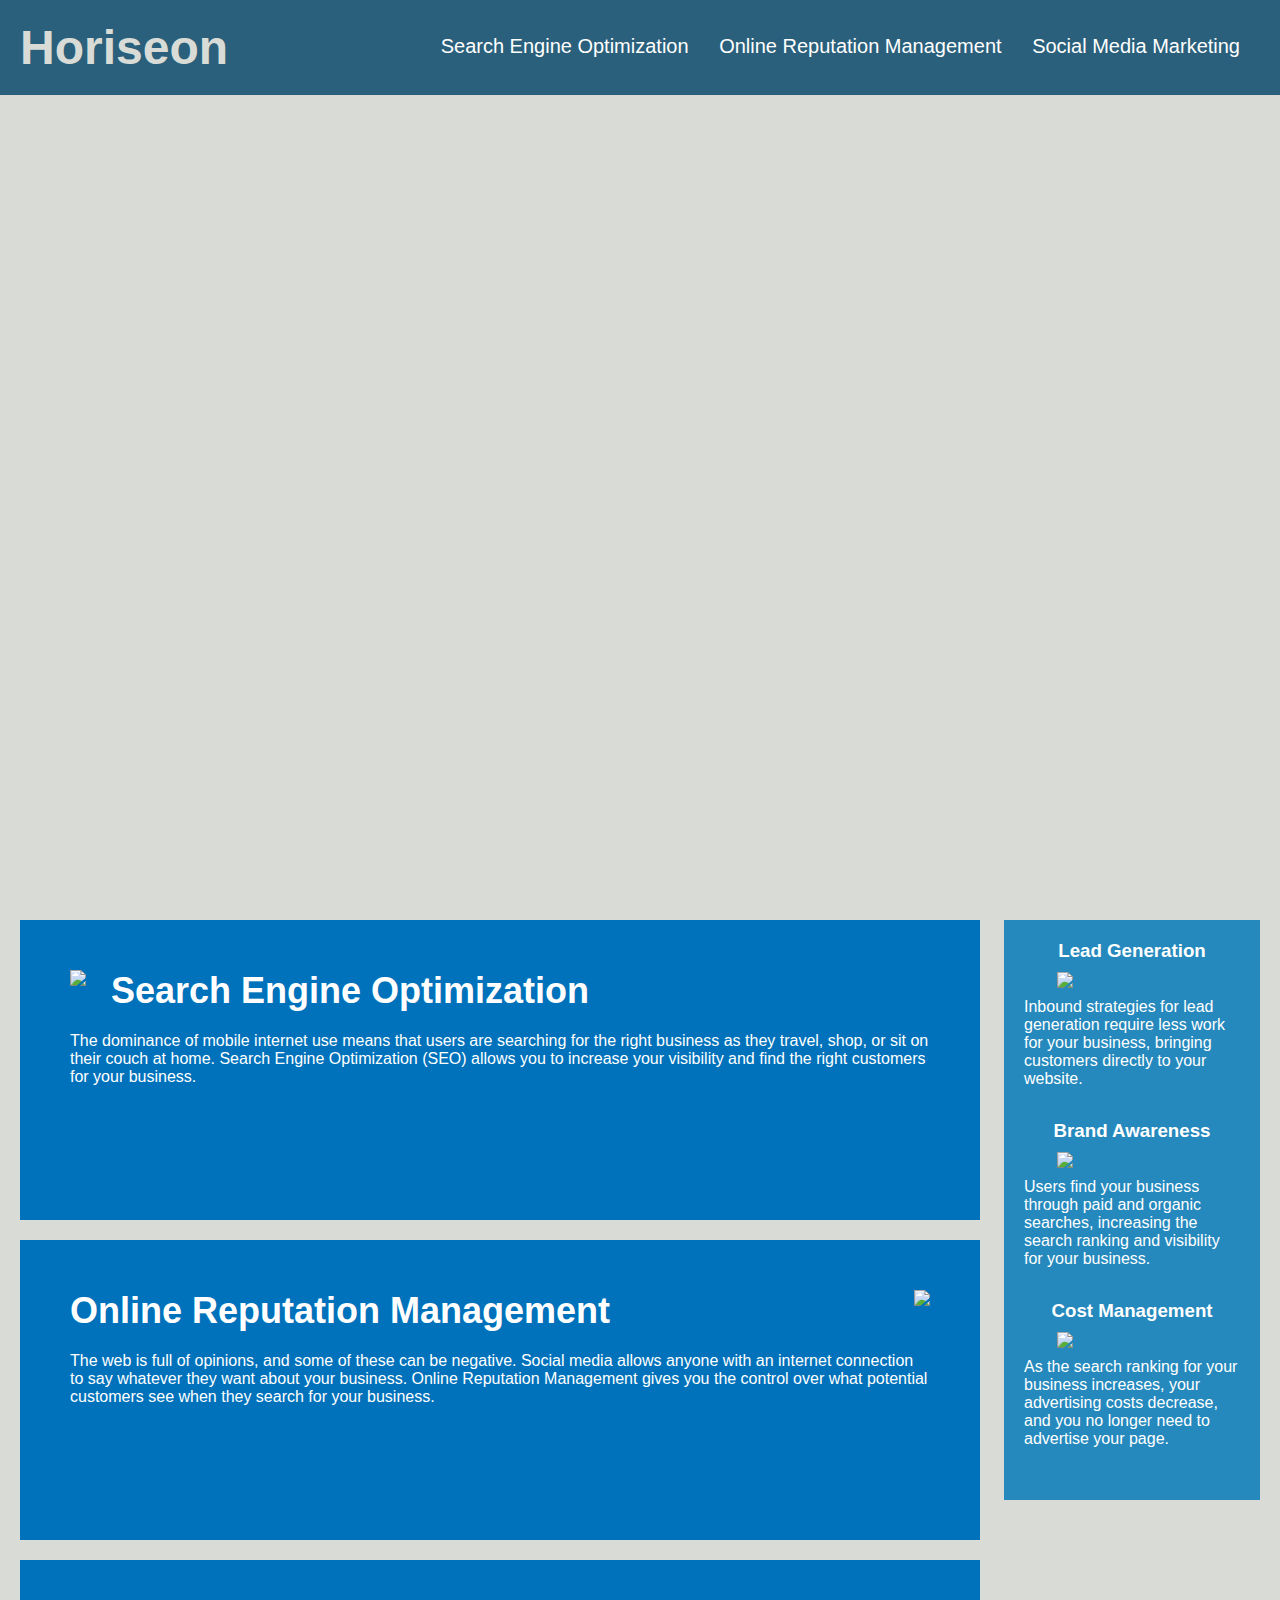
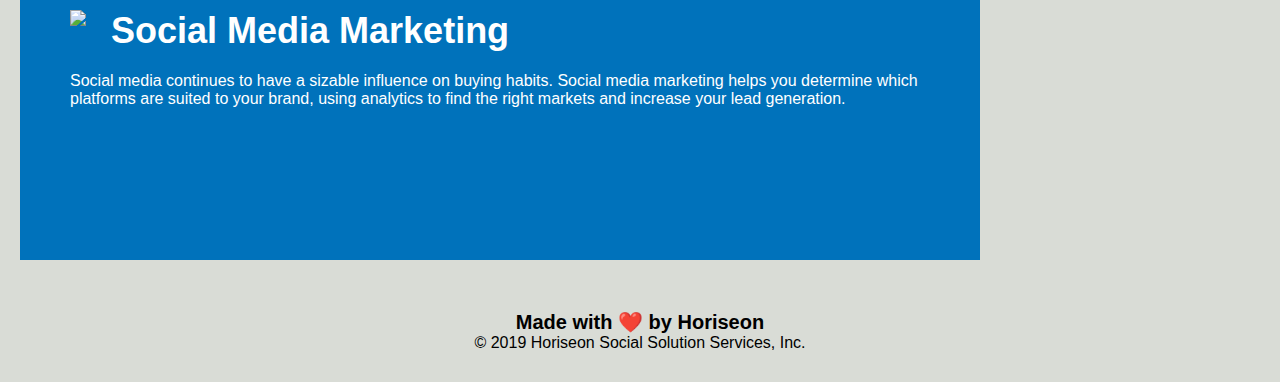
==== Develop/index.html @ 81855da1 "changes made" ====
<!DOCTYPE html>
<html lang="en-us">

<head>
    <meta charset="UTF-8" />
    <link rel="stylesheet" href="./assets/css/style.css">
    <title>Horiseon</title>
</head>

<body>
    <header class="header">
        <h1>Horiseon</h1>
        <nav>
            <ul>
                <li>
                    <a href="#search-engine-optimization">Search Engine Optimization</a>
                </li>
                <li>
                    <a href="#online-reputation-management">Online Reputation Management</a>
                </li>
                <li>
                    <a href="#social-media-marketing">Social Media Marketing</a>
                </li>
            </ul>
        </nav>
    </header>

    <section class="hero"></section>
    <section class="content">
        <section id= "search-engine-optimization" class="search-engine-optimization">
            <img src="./assets/images/search-engine-optimization.jpg" class="float-left" />
            <h2>Search Engine Optimization</h2>
            <p>
                The dominance of mobile internet use means that users are searching for the right business as they travel, shop, or sit on their couch at home. Search Engine Optimization (SEO) allows you to increase your visibility and find the right customers for your business.
            </p>
        </section>
        <section id="online-reputation-management" class="online-reputation-management">
            <img src="./assets/images/online-reputation-management.jpg" class="float-right" />
            <h2>Online Reputation Management</h2>
            <p>
                The web is full of opinions, and some of these can be negative. Social media allows anyone with an internet connection to say whatever they want about your business. Online Reputation Management gives you the control over what potential customers see when they search for your business.
            </p>
        </section>
        <section id="social-media-marketing" class="social-media-marketing">
            <img src="./assets/images/social-media-marketing.jpg" class="float-left" />
            <h2>Social Media Marketing</h2>
            <p>
                Social media continues to have a sizable influence on buying habits. Social media marketing helps you determine which platforms are suited to your brand, using analytics to find the right markets and increase your lead generation.
            </p>
        </section>
    </section>

    <aside class="benefits">
        <section class="benefit">
            <h3>Lead Generation</h3>
            <img src="./assets/images/lead-generation.png" />
            <p>
                Inbound strategies for lead generation require less work for your business, bringing customers directly to your website.
            </p>
        </section>
        <section class="benefit">
            <h3>Brand Awareness</h3>
            <img src="./assets/images/brand-awareness.png" />
            <p>
                Users find your business through paid and organic searches, increasing the search ranking and visibility for your business.
            </p>
        </section>
        <section class="benefit">
            <h3>Cost Management</h3>
            <img src="./assets/images/cost-management.png" />
            <p>
                As the search ranking for your business increases, your advertising costs decrease, and you no longer need to advertise your page.
            </p>
        </section>
    </aside>

    <footer>
        <h2>Made with ❤️️ by Horiseon</h2>
        <p>
            &copy; 2019 Horiseon Social Solution Services, Inc.
        </p>
    </footer>
</body>

</html>
---- Develop/assets/css/style.css ----
* {
    box-sizing: border-box;
    padding: 0;
    margin: 0;
}

body {
    background-color: #d9dcd6;
}

.header {
    padding: 20px;
    font-family: 'Trebuchet MS', 'Lucida Sans Unicode', 'Lucida Grande', 'Lucida Sans', Arial, sans-serif;
    background-color: #2a607c;
    color: #ffffff;
}

.header h1 {
    display: inline-block;
    font-size: 48px;
    color: #d9dcd6;
}

.header nav {
    padding-top: 15px;
    margin-right: 20px;
    float: right;
    font-family: 'Gill Sans', 'Gill Sans MT', Calibri, 'Trebuchet MS', sans-serif;
    font-size: 20px;
}

.header nav ul li {
    display: inline-block;
    margin-left: 25px;
}

a {
    color: #ffffff;
    text-decoration: none;
}

p {
    font-size: 16px;
}

.hero {
    height: 800px;
    width: 100%;
    margin-bottom: 25px;
    background-image: url("../images/digital-marketing-meeting.jpg");
    background-size: cover;
    background-position: center;
}

.float-left {
    float: left;
    margin-right: 25px;
}

.float-right {
    float: right;
    margin-left: 25px;
}

.content {
    width: 75%;
    display: inline-block;
    margin-left: 20px;
}

.benefits {
    margin-right: 20px;
    padding: 20px;
    clear: both;
    float: right;
    width: 20%;
    height: 100%;
    font-family: 'Gill Sans', 'Gill Sans MT', Calibri, 'Trebuchet MS', sans-serif;
    background-color: #2589bd;
}

.benefit{
    margin-bottom: 32px;
    color: #ffffff;
}

.benefit h3{
    margin-bottom: 10px;
    text-align: center;
}

.benefit img{
    display: block;
    margin: 10px auto;
    max-width: 150px;
}

/* .content-boxes{
    margin-bottom: 20px;
    padding: 50px;
    height: 300px;
    font-family: 'Gill Sans', 'Gill Sans MT', Calibri, 'Trebuchet MS', sans-serif;
    background-color: #0072bb;
    color: #ffffff;
} */

.search-engine-optimization, .online-reputation-management, .social-media-marketing {
    margin-bottom: 20px;
    padding: 50px;
    height: 300px;
    font-family: 'Gill Sans', 'Gill Sans MT', Calibri, 'Trebuchet MS', sans-serif;
    background-color: #0072bb;
    color: #ffffff;
}

.search-engine-optimization img, .online-reputation-management img, .social-media-marketing img {
    max-height: 200px;
}

.search-engine-optimization h2, .online-reputation-management h2, .social-media-marketing h2 {
    margin-bottom: 20px;
    font-size: 36px;
}

footer {
    padding: 30px;
    clear: both;
    font-family: 'Trebuchet MS', 'Lucida Sans Unicode', 'Lucida Grande', 'Lucida Sans', Arial, sans-serif;
    text-align: center;
}

footer h2 {
    font-size: 20px;
}
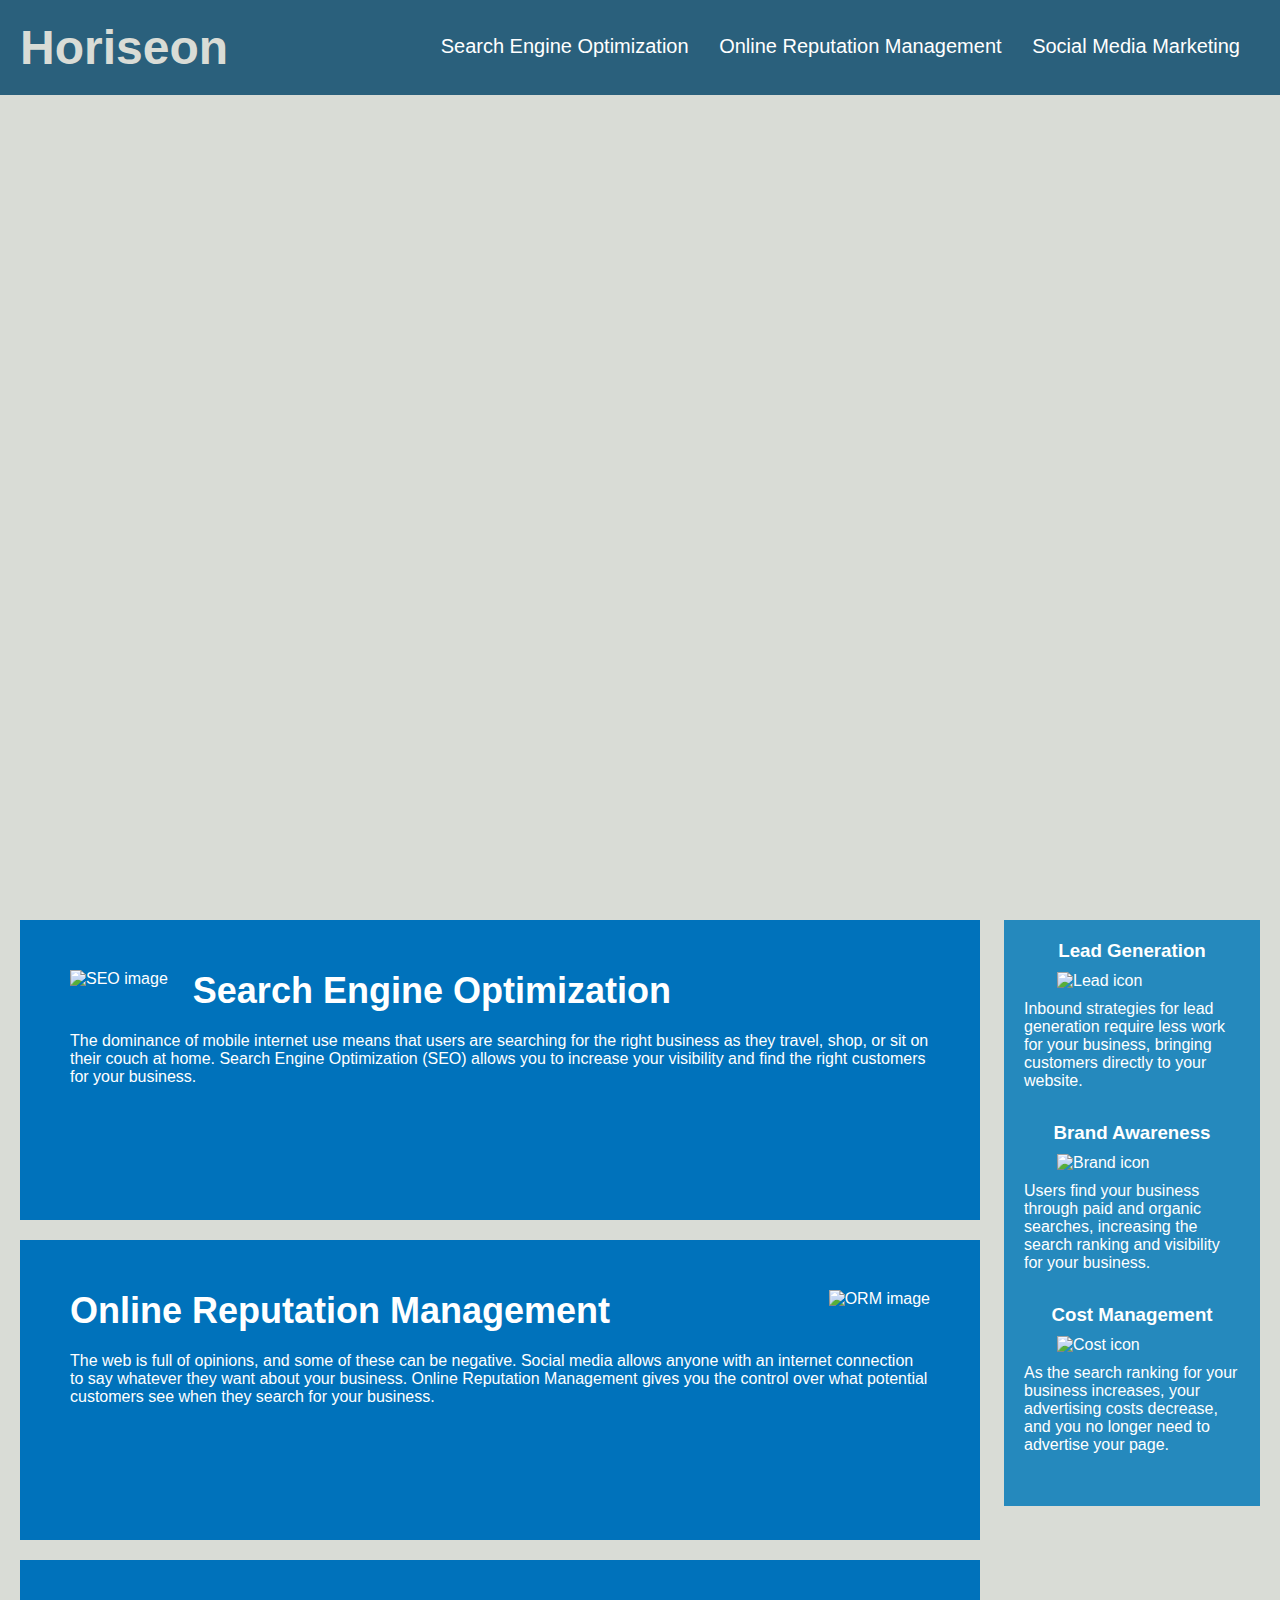
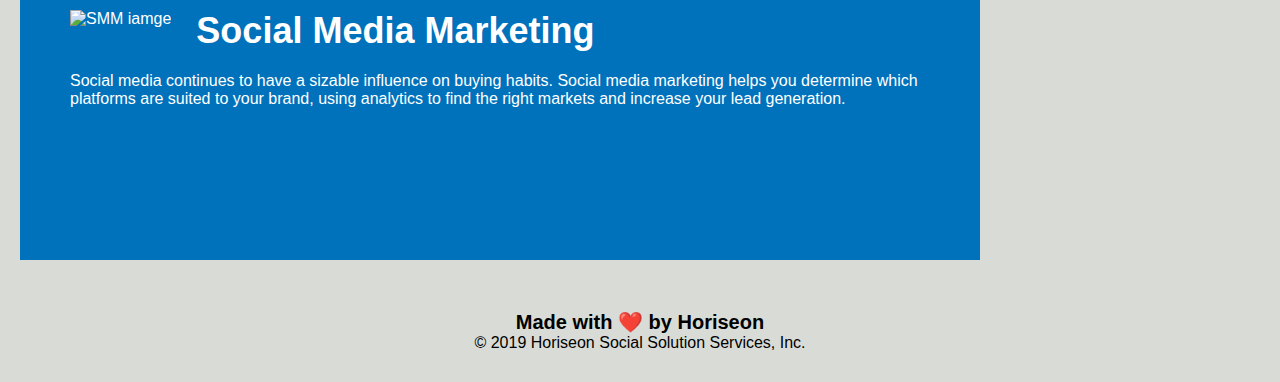
==== commit d87dc209: "finish README file" ====
--- a/Develop/index.html
+++ b/Develop/index.html
@@ -4,7 +4,7 @@
 <head>
     <meta charset="UTF-8" />
     <link rel="stylesheet" href="./assets/css/style.css">
-    <title>Horiseon</title>
+    <title>Horiseon Homepage</title>
 </head>
 
 <body>
@@ -27,25 +27,37 @@
 
     <section class="hero"></section>
     <section class="content">
-        <section id= "search-engine-optimization" class="search-engine-optimization">
-            <img src="./assets/images/search-engine-optimization.jpg" class="float-left" />
+        <section id= "search-engine-optimization" class="content-boxes">
+            <img src="./assets/images/search-engine-optimization.jpg" 
+                 alt="SEO image" class="float-left" />
             <h2>Search Engine Optimization</h2>
             <p>
-                The dominance of mobile internet use means that users are searching for the right business as they travel, shop, or sit on their couch at home. Search Engine Optimization (SEO) allows you to increase your visibility and find the right customers for your business.
+                The dominance of mobile internet use means that users are searching for 
+                the right business as they travel, shop, or sit on their couch at home. 
+                Search Engine Optimization (SEO) allows you to increase your visibility 
+                and find the right customers for your business.
             </p>
         </section>
-        <section id="online-reputation-management" class="online-reputation-management">
-            <img src="./assets/images/online-reputation-management.jpg" class="float-right" />
+        <section id="online-reputation-management" class="content-boxes">
+            <img src="./assets/images/online-reputation-management.jpg" 
+                 alt="ORM image" class="float-right" />
             <h2>Online Reputation Management</h2>
             <p>
-                The web is full of opinions, and some of these can be negative. Social media allows anyone with an internet connection to say whatever they want about your business. Online Reputation Management gives you the control over what potential customers see when they search for your business.
+                The web is full of opinions, and some of these can be negative. 
+                Social media allows anyone with an internet connection to say whatever 
+                they want about your business. Online Reputation Management gives you the 
+                control over what potential customers see when they search for your business.
             </p>
         </section>
-        <section id="social-media-marketing" class="social-media-marketing">
-            <img src="./assets/images/social-media-marketing.jpg" class="float-left" />
+        <section id="social-media-marketing" class="content-boxes">
+            <img src="./assets/images/social-media-marketing.jpg" 
+                 alt="SMM iamge" class="float-left" />
             <h2>Social Media Marketing</h2>
             <p>
-                Social media continues to have a sizable influence on buying habits. Social media marketing helps you determine which platforms are suited to your brand, using analytics to find the right markets and increase your lead generation.
+                Social media continues to have a sizable influence on buying habits. 
+                Social media marketing helps you determine which platforms are suited to 
+                your brand, using analytics to find the right markets and increase your 
+                lead generation.
             </p>
         </section>
     </section>
@@ -53,23 +65,26 @@
     <aside class="benefits">
         <section class="benefit">
             <h3>Lead Generation</h3>
-            <img src="./assets/images/lead-generation.png" />
+            <img src="./assets/images/lead-generation.png" alt="Lead icon" />
             <p>
-                Inbound strategies for lead generation require less work for your business, bringing customers directly to your website.
+                Inbound strategies for lead generation require less work for your business, 
+                bringing customers directly to your website.
             </p>
         </section>
         <section class="benefit">
             <h3>Brand Awareness</h3>
-            <img src="./assets/images/brand-awareness.png" />
+            <img src="./assets/images/brand-awareness.png" alt="Brand icon" />
             <p>
-                Users find your business through paid and organic searches, increasing the search ranking and visibility for your business.
+                Users find your business through paid and organic searches, increasing the 
+                search ranking and visibility for your business.
             </p>
         </section>
         <section class="benefit">
             <h3>Cost Management</h3>
-            <img src="./assets/images/cost-management.png" />
+            <img src="./assets/images/cost-management.png" alt="Cost icon"/>
             <p>
-                As the search ranking for your business increases, your advertising costs decrease, and you no longer need to advertise your page.
+                As the search ranking for your business increases, your advertising costs 
+                decrease, and you no longer need to advertise your page.
             </p>
         </section>
     </aside>
--- a/Develop/assets/css/style.css
+++ b/Develop/assets/css/style.css
@@ -95,16 +95,7 @@
     max-width: 150px;
 }
 
-/* .content-boxes{
-    margin-bottom: 20px;
-    padding: 50px;
-    height: 300px;
-    font-family: 'Gill Sans', 'Gill Sans MT', Calibri, 'Trebuchet MS', sans-serif;
-    background-color: #0072bb;
-    color: #ffffff;
-} */
-
-.search-engine-optimization, .online-reputation-management, .social-media-marketing {
+.content-boxes{
     margin-bottom: 20px;
     padding: 50px;
     height: 300px;
@@ -113,11 +104,11 @@
     color: #ffffff;
 }
 
-.search-engine-optimization img, .online-reputation-management img, .social-media-marketing img {
+.content-boxes img {
     max-height: 200px;
 }
 
-.search-engine-optimization h2, .online-reputation-management h2, .social-media-marketing h2 {
+.content-boxes h2 {
     margin-bottom: 20px;
     font-size: 36px;
 }
